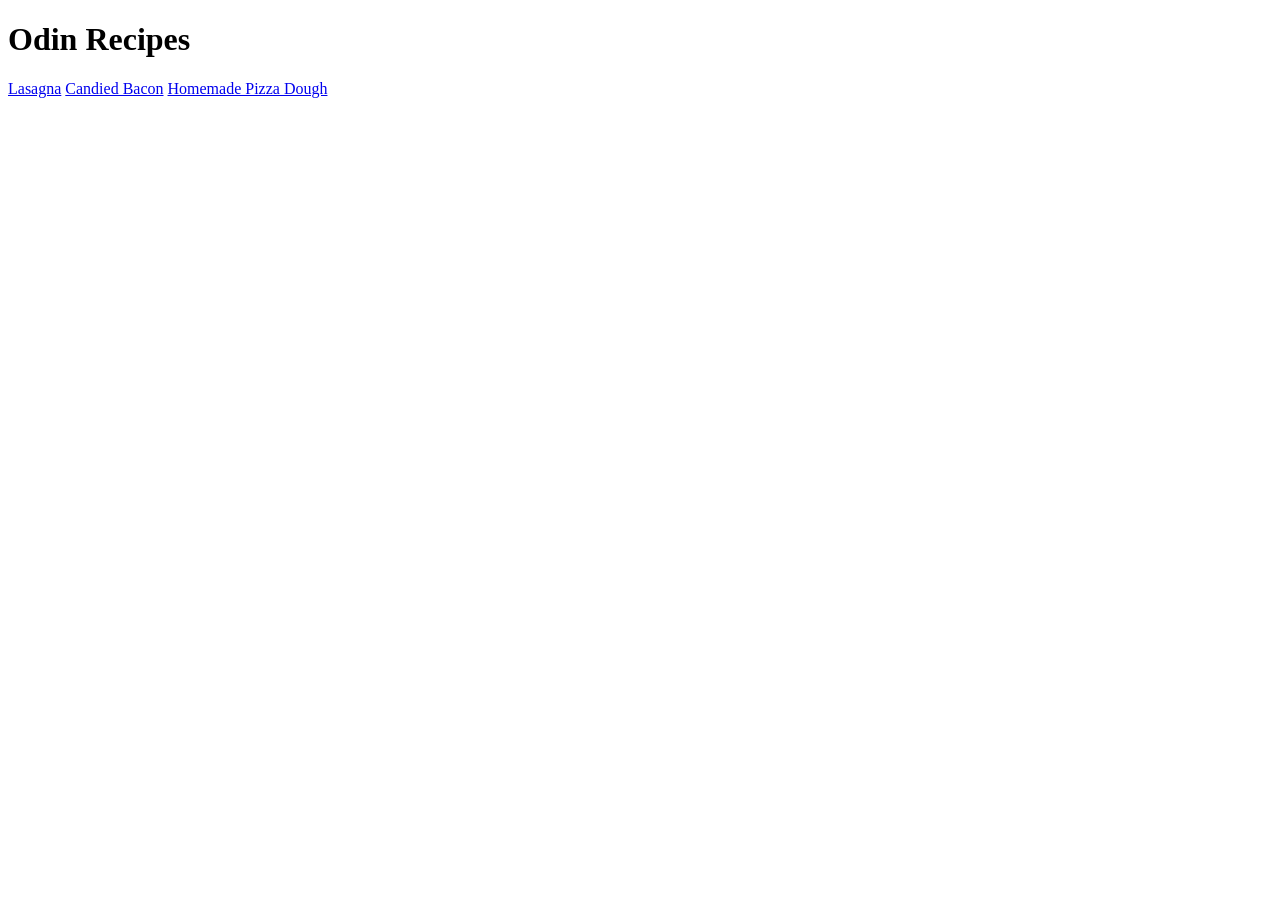
==== index.html @ a54c5108 "make odin recipes website using HTML which consists of recipe pages for Lasagna, Candied Bacon, and " ====
<!DOCTYPE html>
<html lang="en">
<head>
    <meta charset="UTF-8">
    <meta name="viewport" content="width=device-width, initial-scale=1.0">
    <title>Odin Recipes</title>
</head>
<body>
    <h1>Odin Recipes</h1>
    <a href="recipes/lasagna.html">Lasagna</a>
    <a href="recipes/candiedbacon.html">Candied Bacon</a>
    <a href="recipes/homemadepizzadough.html">Homemade Pizza Dough</a>
</body>
</html>
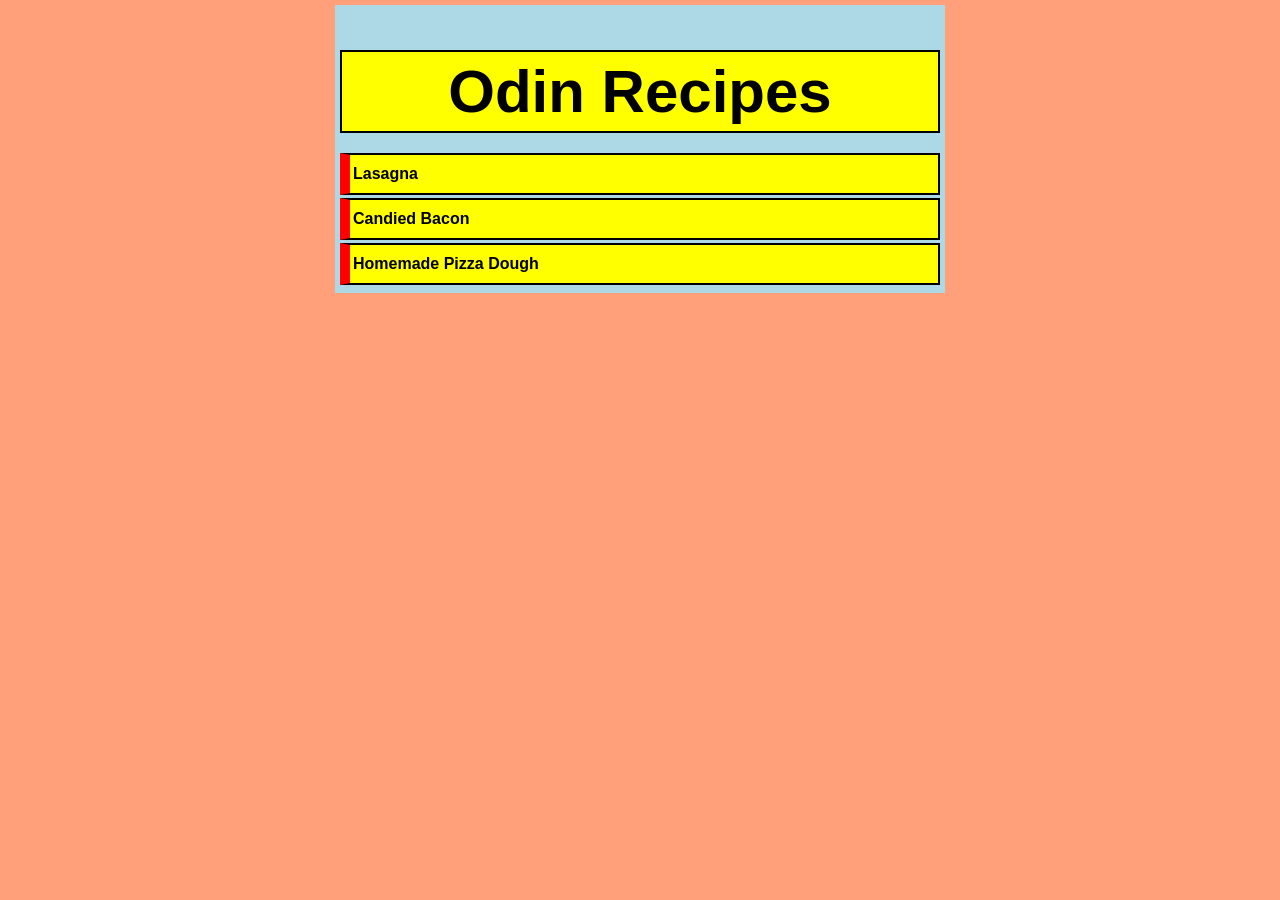
==== commit 2e50fc4a: "refactor: restructure recipe pages and enhance styling for better layout and navigation using extern" ====
--- a/index.html
+++ b/index.html
@@ -4,11 +4,20 @@
     <meta charset="UTF-8">
     <meta name="viewport" content="width=device-width, initial-scale=1.0">
     <title>Odin Recipes</title>
+    <link rel="stylesheet" href="styles.css">
 </head>
 <body>
-    <h1>Odin Recipes</h1>
-    <a href="recipes/lasagna.html">Lasagna</a>
-    <a href="recipes/candiedbacon.html">Candied Bacon</a>
-    <a href="recipes/homemadepizzadough.html">Homemade Pizza Dough</a>
+    <div class="card">
+        <h1>Odin Recipes</h1>
+            <div class="lasang">
+                <a href="recipes/lasagna.html">Lasagna</a>
+            </div>
+            <div class="bacon">
+                <a href="recipes/candiedbacon.html">Candied Bacon</a>
+            </div>
+            <div class="pizza">
+                <a href="recipes/homemadepizzadough.html">Homemade Pizza Dough</a>
+            </div>
+    </div>
 </body>
 </html>
--- a/styles.css
+++ b/styles.css
@@ -0,0 +1,36 @@
+body{
+    background-color: lightsalmon;
+    margin: 5px;
+    font-family: Arial, sans-serif;
+}
+
+.card{
+    width: 600px;
+    margin: 0px auto;
+    background: lightblue;
+    padding: 5px;
+}
+
+h1{
+    background-color: yellow;
+    border: 2px solid black;
+    padding: 5px;
+    text-align: center;
+    font-size: 60px;
+    margin-bottom: 20px;
+}
+
+.lasang a, .bacon a, .pizza a{
+    color: black;
+    font-weight: bold;
+    text-decoration: none;
+    display: block;
+    background-color: yellow;
+    border: 2px solid black;
+    border-left: 10px solid red;
+    padding: 10px 3px;
+}
+
+.lasang, .bacon, .pizza{
+    margin-bottom: 3px;
+}
